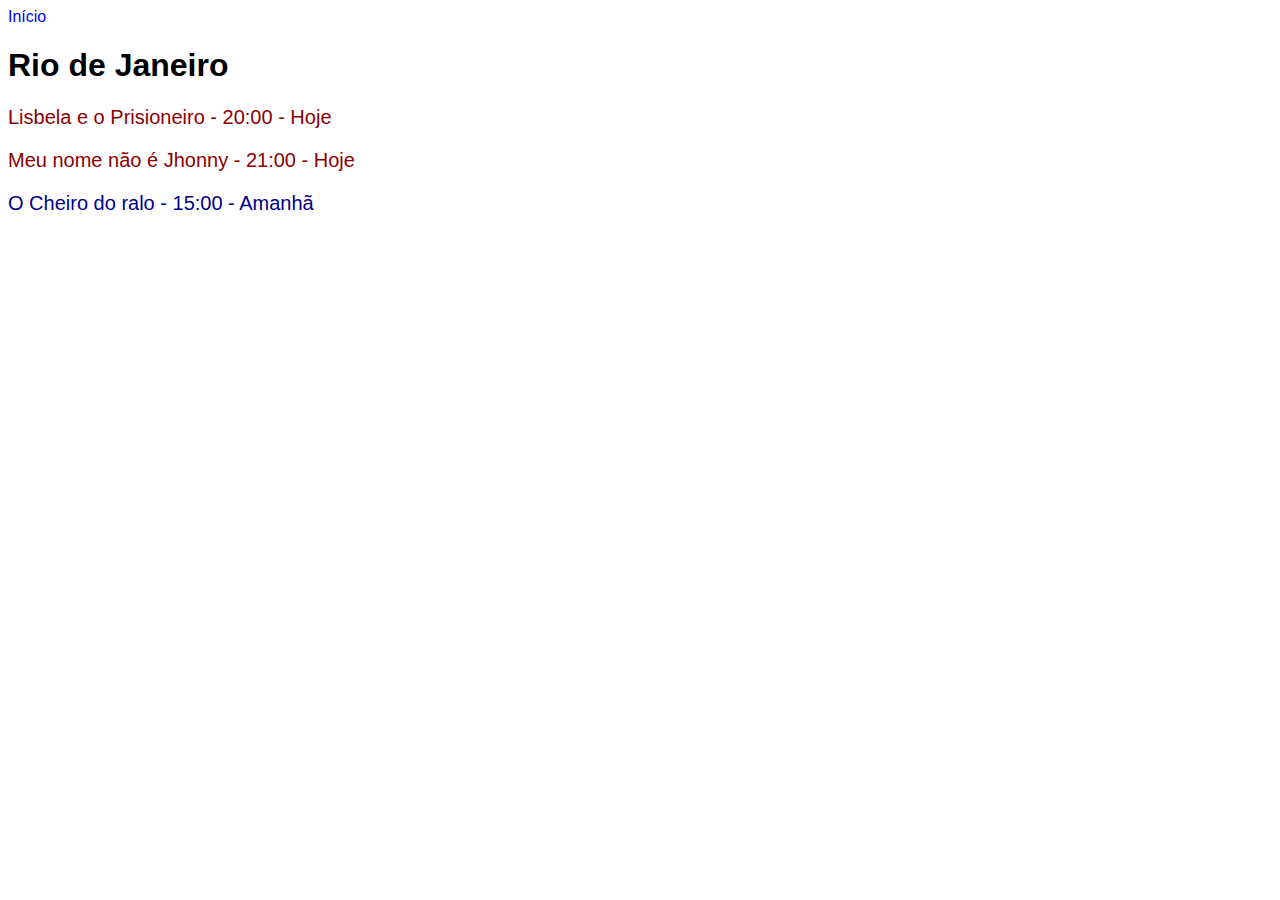
==== estados/rj.html @ 73ff89a0 "commit inicial" ====
<!DOCTYPE html>
<html>

<head>
  <meta charset="UTF-8">
  <title>Rio de Janeiro</title>
  <link rel="stylesheet" href="/css/style.css">

</head>

<body>
  <a href="/index.html">Início</a>
  <h1>Rio de Janeiro</h1>
  <p class="hoje">Lisbela e o Prisioneiro - 20:00 - Hoje</p>
  <p class="hoje">Meu nome não é Jhonny - 21:00 - Hoje</p>
  <p class="amanha">O Cheiro do ralo - 15:00 - Amanhã</p>
</body>

</html>
---- css/style.css ----
.hoje {
  color: darkred;
}

.amanha {
  color: darkblue;
}

a {
  text-decoration: none;
}

h2 a {
  color: seagreen;
}

p {
  font-size: 20px;
}

body {
  font-family: Arial, Helvetica, sans-serif;
}
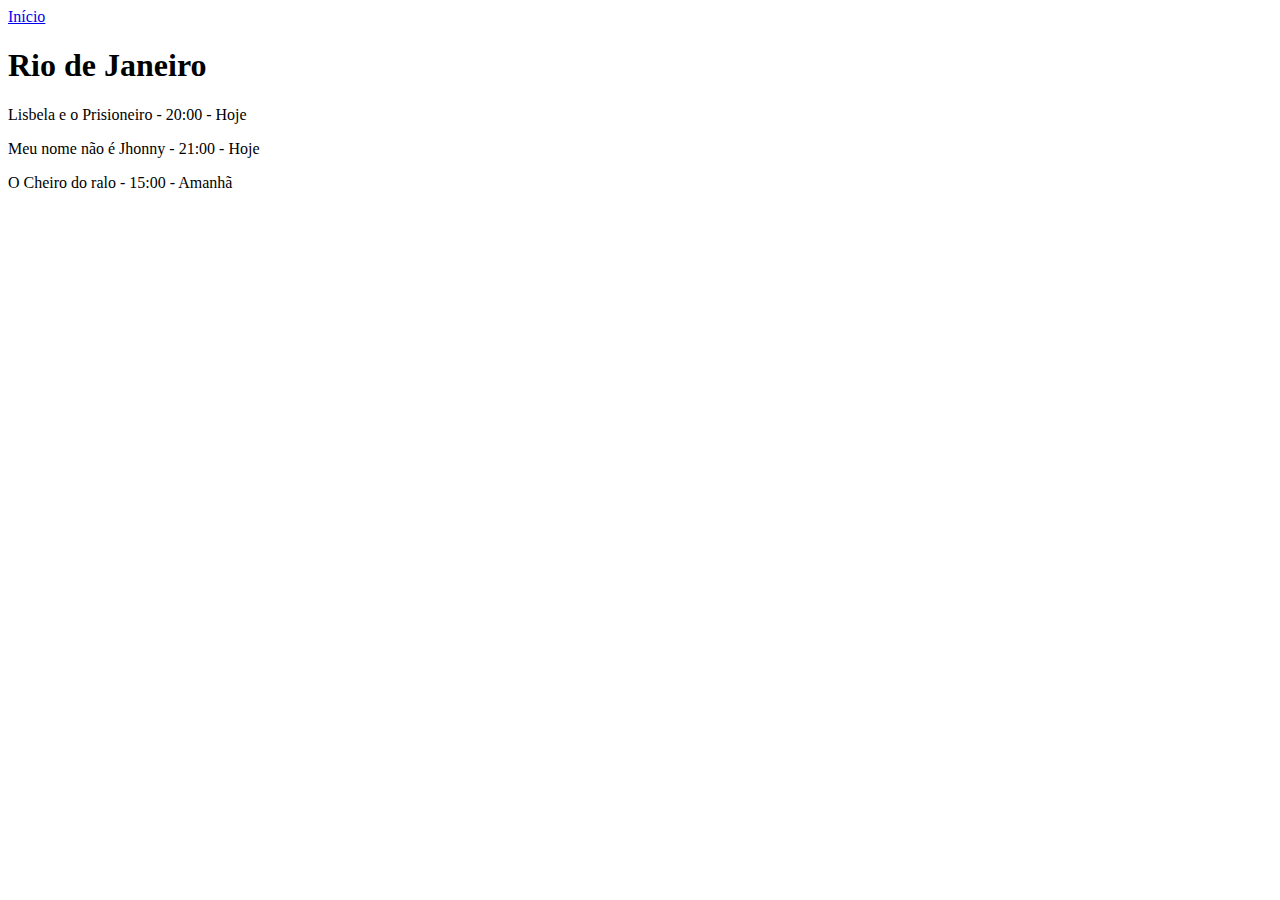
==== commit 0df3b84f: "atualizacao" ====
--- a/estados/rj.html
+++ b/estados/rj.html
@@ -4,12 +4,12 @@
 <head>
   <meta charset="UTF-8">
   <title>Rio de Janeiro</title>
-  <link rel="stylesheet" href="/css/style.css">
+  <link rel="stylesheet" href="css/style.css">
 
 </head>
 
 <body>
-  <a href="/index.html">Início</a>
+  <a href="../index.html">Início</a>
   <h1>Rio de Janeiro</h1>
   <p class="hoje">Lisbela e o Prisioneiro - 20:00 - Hoje</p>
   <p class="hoje">Meu nome não é Jhonny - 21:00 - Hoje</p>
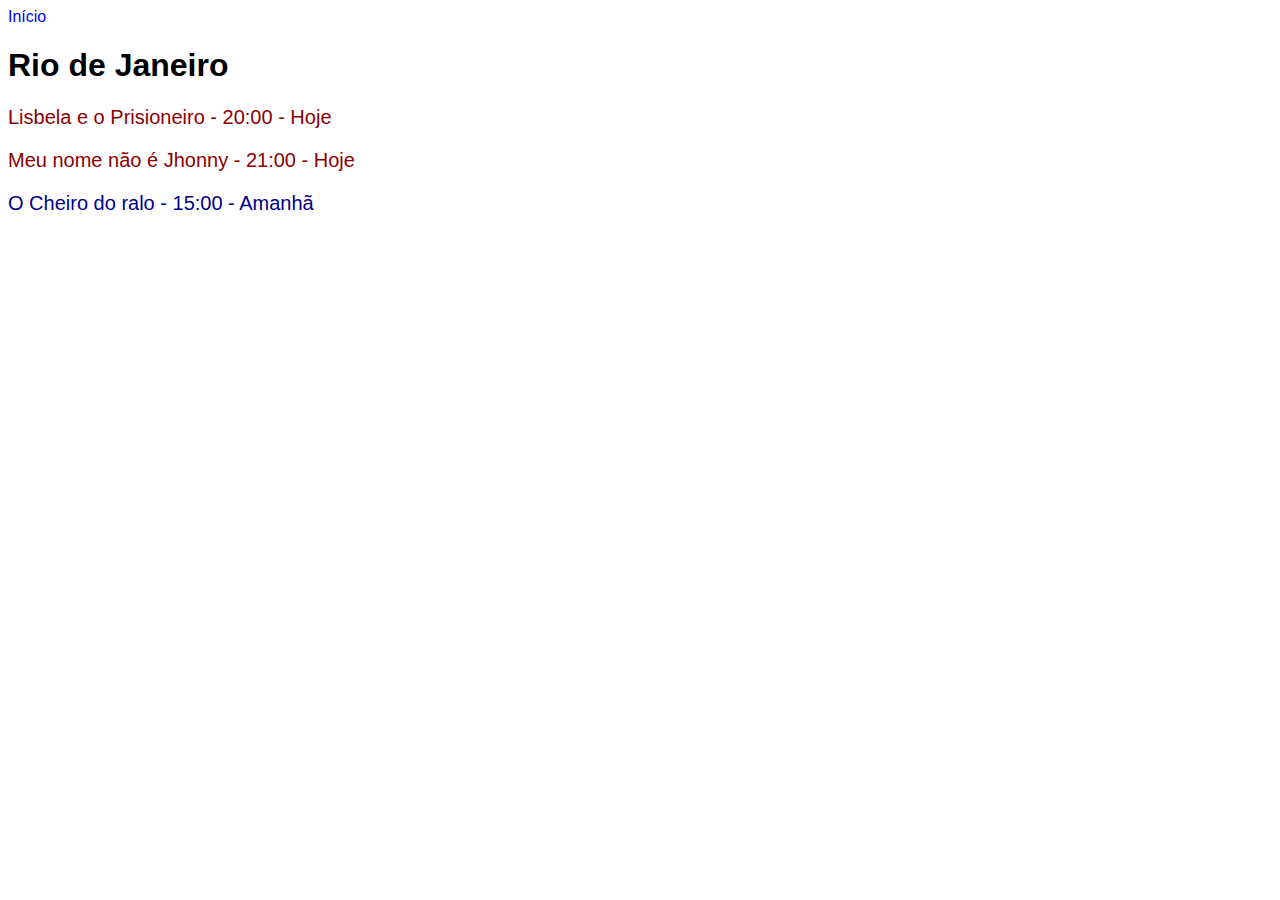
==== commit 0ec0ef88: "." ====
--- a/estados/rj.html
+++ b/estados/rj.html
@@ -4,7 +4,7 @@
 <head>
   <meta charset="UTF-8">
   <title>Rio de Janeiro</title>
-  <link rel="stylesheet" href="css/style.css">
+  <link rel="stylesheet" href="../css/style.css">
 
 </head>
 
--- a/css/style.css
+++ b/css/style.css
@@ -0,0 +1,23 @@
+.hoje {
+  color: darkred;
+}
+
+.amanha {
+  color: darkblue;
+}
+
+a {
+  text-decoration: none;
+}
+
+h2 a {
+  color: seagreen;
+}
+
+p {
+  font-size: 20px;
+}
+
+body {
+  font-family: Arial, Helvetica, sans-serif;
+}
